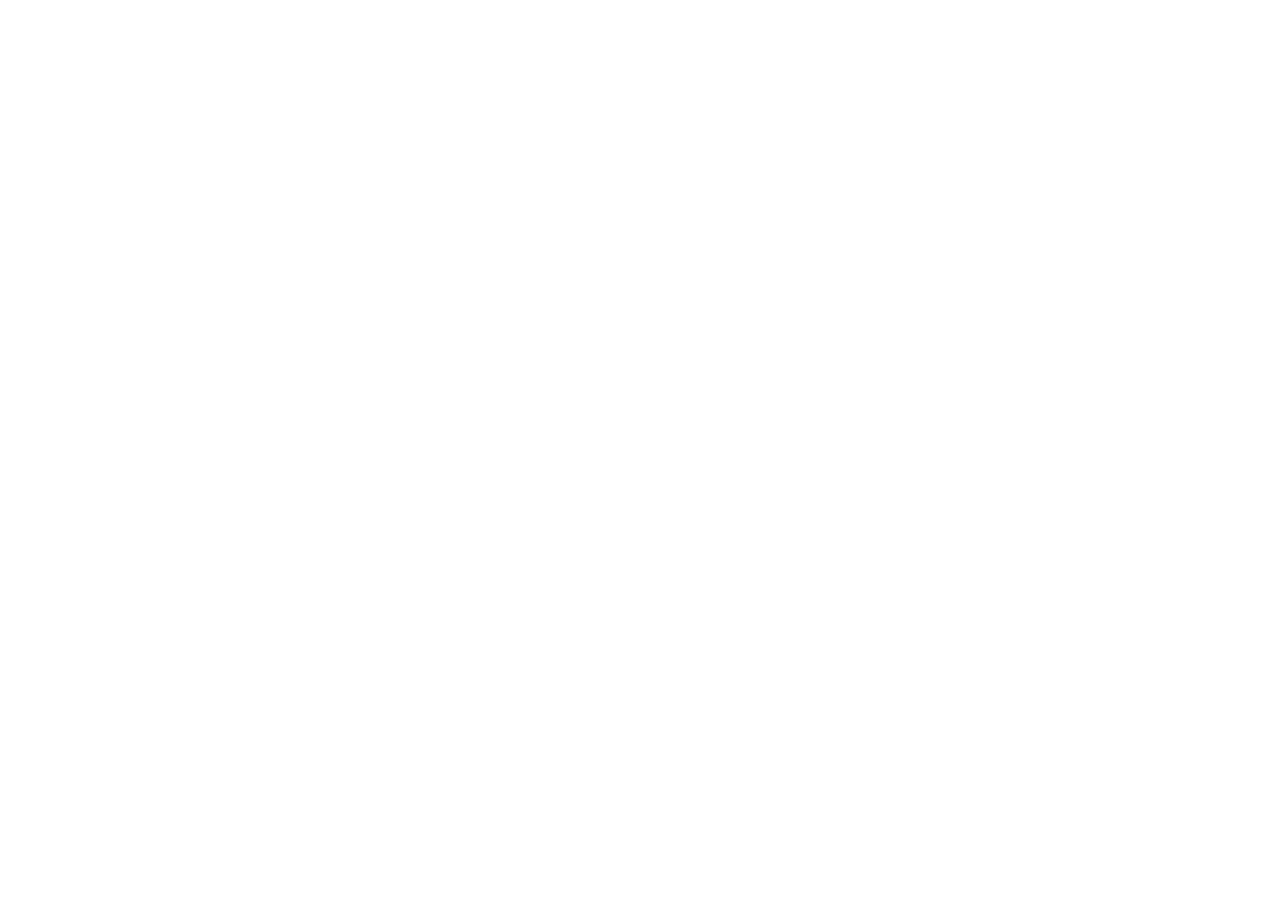
==== country.html @ 86a2f27a "display buddy" ====
<!DOCTYPE html>
<html lang="en">
<head>
    <meta charset="UTF-8">
    <meta http-equiv="X-UA-Compatible" content="IE=edge">
    <meta name="viewport" content="width=device-width, initial-scale=1.0">
    <title>Country</title>
</head>
<body>
    
</body>
</html>
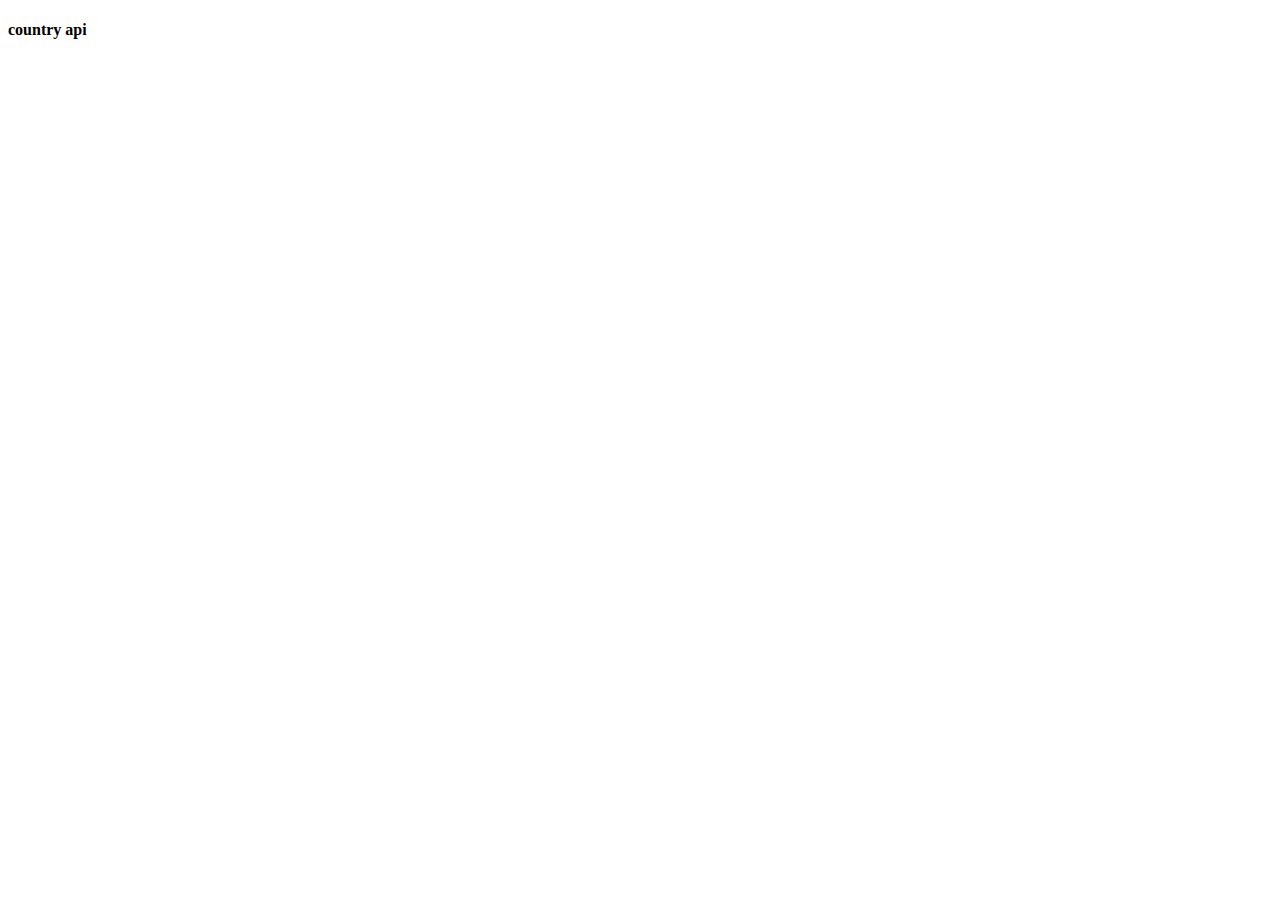
==== commit 089a685a: "country details" ====
--- a/country.html
+++ b/country.html
@@ -5,8 +5,19 @@
     <meta http-equiv="X-UA-Compatible" content="IE=edge">
     <meta name="viewport" content="width=device-width, initial-scale=1.0">
     <title>Country</title>
+    <link rel="stylesheet" href="css/style.css">
 </head>
 <body>
+<div id="details">
     
+</div>
+
+    <h4>country api</h4>
+
+    <div id="display-result">
+
+    </div>
+
+    <script src="js/country.js"></script>
 </body>
 </html>--- a/css/style.css
+++ b/css/style.css
@@ -0,0 +1,14 @@
+#show{
+    display: grid;
+    grid-template-columns: repeat(3, 1fr);
+}
+#display-result{
+    display: grid;
+    grid-template-columns: repeat(3,1fr);
+}
+div> .country{
+    border: 1px solid gray;
+    margin: 5px;
+    padding: 8px;
+    border-radius: 5px;
+}